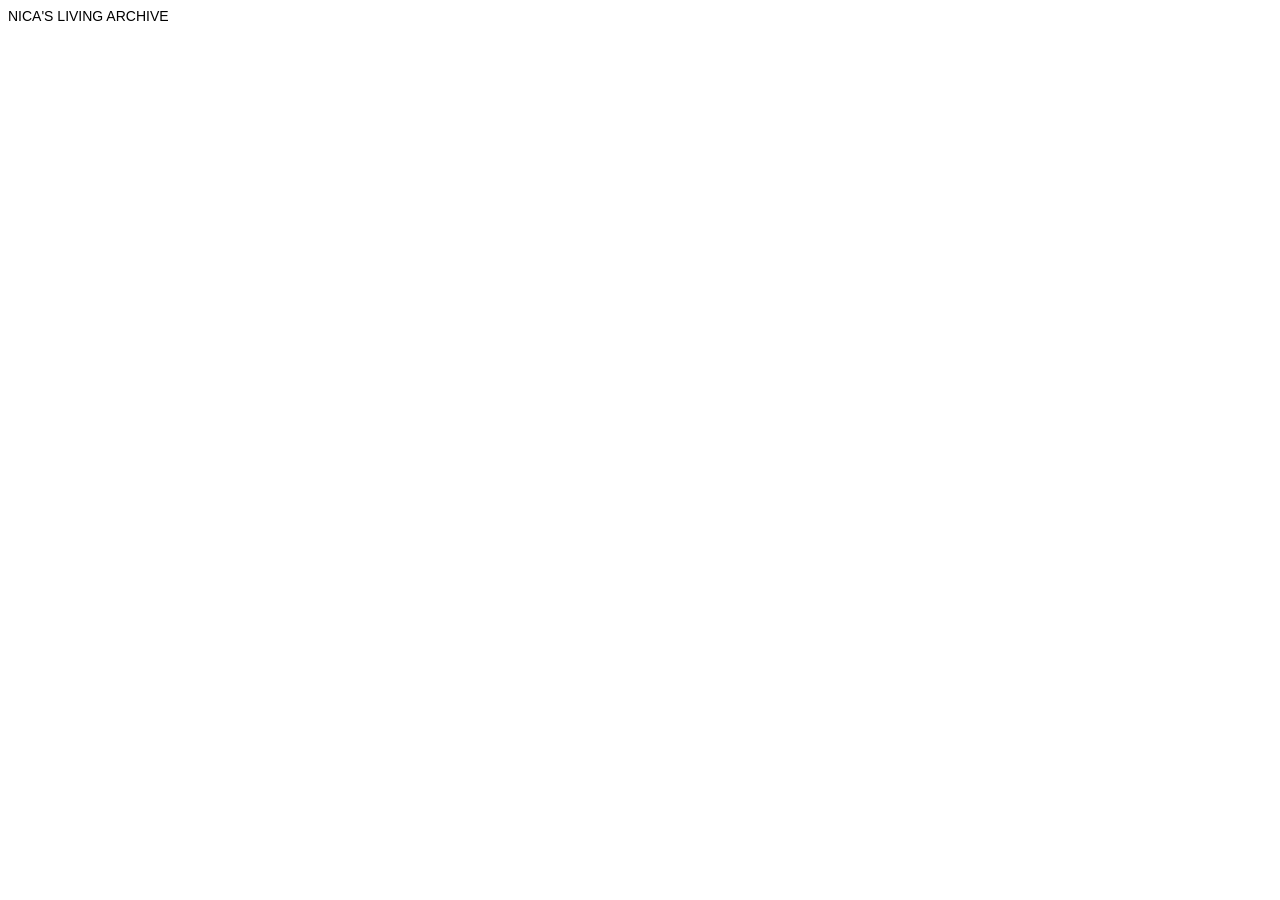
==== research/index.html @ f9453e22 "sheets" ====
<!DOCTYPE html>
<html lang="en">

<head>
    <meta charset="UTF-8">
    <meta name="viewport" content="width=device-width, initial-scale=1.0">
    <title>Research Assistant</title>
    <link rel="stylesheet" href="style.css">
</head>

<body>

    <div class="header"><a href="../home_page.html">Nica's Living Archive</a></div>
    <time class="current-time" aria-label="Current local time"></time>

    <div class="list">
    </div>
</body>

<script src="script.js"></script>

</html>
---- research/style.css ----
body {
    background-color: #ffffff;
}

.header {
    font-family: Arial, Helvetica, sans-serif;
    font-size: 14px;
    text-transform: uppercase;
    margin: 0;
    padding: 0;
}

.header a {
    color: black;
    text-decoration: none;
}

.current-time {
    display: block;
    font-family: Arial, Helvetica, sans-serif;
    font-size: 14px;
}

p {
    font-family: Arial, Helvetica, sans-serif;
    font-weight: 300;
    font-size: 14px;
    margin: 0;
    text-transform: uppercase;
}

p a {
    color: black;
    text-decoration: none;
}

a:hover {
    font-style: italic;
}

.list {
    position: fixed;
    top: 0;
    left: 50%;
    transform: translateX(-50%);
    display: flex;
    flex-direction: row;
    align-items: stretch;
    height: 100vh;
}

.container {
    display: flex;
    flex-direction: row;
    height: 100%;
    gap: 15px;
    writing-mode: vertical-rl;
    transform: rotate(180deg);
}

.container p {
    flex: 1 1 0;
    min-height: 0;
    display: flex;
    align-items: center;
}

.container p:first-child {
    justify-content: flex-end;
}

.container p:last-child {
    justify-content: flex-start;
}
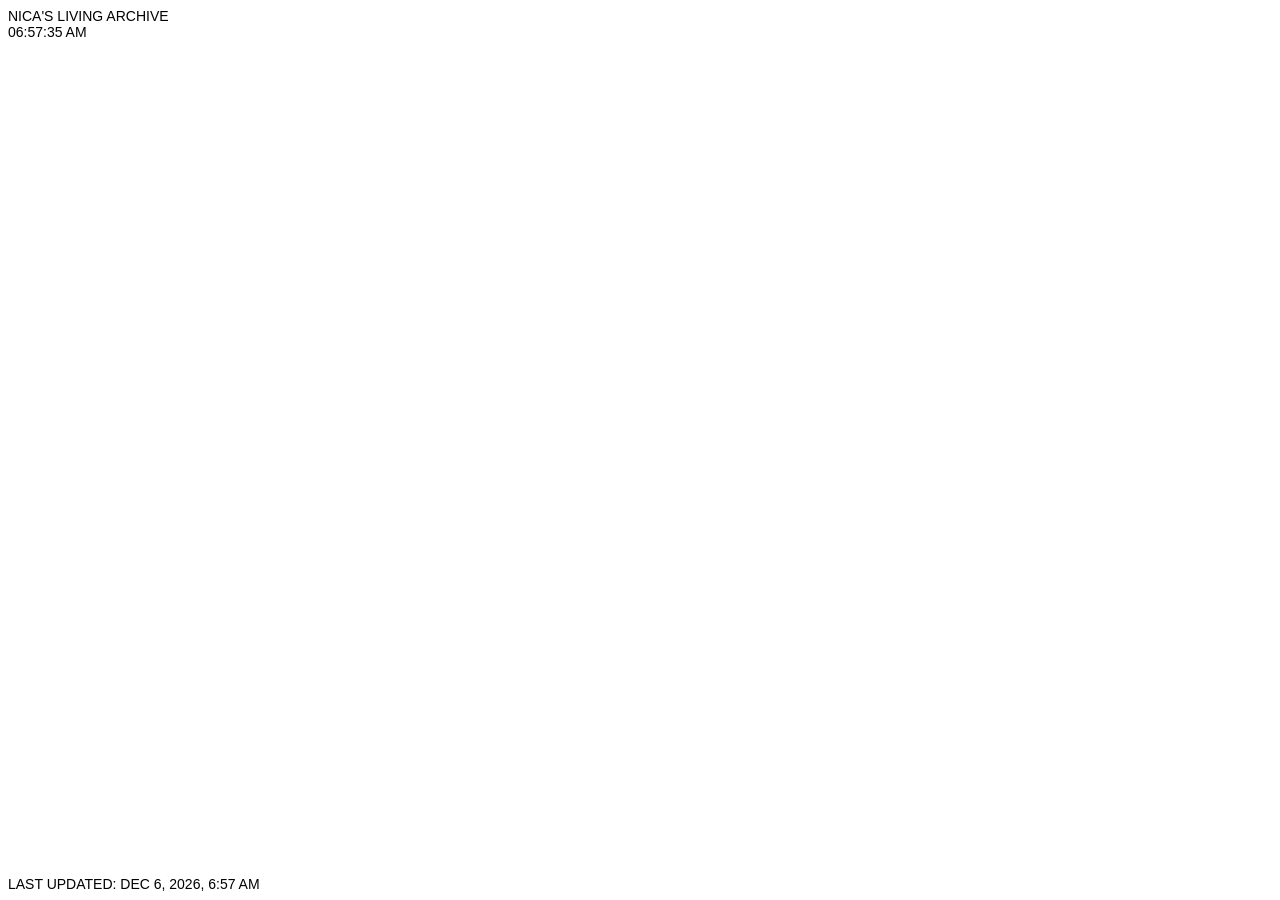
==== commit 19919fe5: "time + last updated log" ====
--- a/research/index.html
+++ b/research/index.html
@@ -5,18 +5,19 @@
     <meta charset="UTF-8">
     <meta name="viewport" content="width=device-width, initial-scale=1.0">
     <title>Research Assistant</title>
-    <link rel="stylesheet" href="style.css">
+    <link rel="stylesheet" href="style.css?v=3">
 </head>
 
 <body>
 
     <div class="header"><a href="../home_page.html">Nica's Living Archive</a></div>
     <time class="current-time" aria-label="Current local time"></time>
+    <p class="last-updated"></p>
 
     <div class="list">
     </div>
 </body>
 
-<script src="script.js"></script>
+<script src="script.js?v=3"></script>
 
 </html>
--- a/research/style.css
+++ b/research/style.css
@@ -19,6 +19,12 @@
     display: block;
     font-family: Arial, Helvetica, sans-serif;
     font-size: 14px;
+}
+
+.last-updated {
+    position: fixed;
+    bottom: 8px;
+    left: 8px;
 }
 
 p {
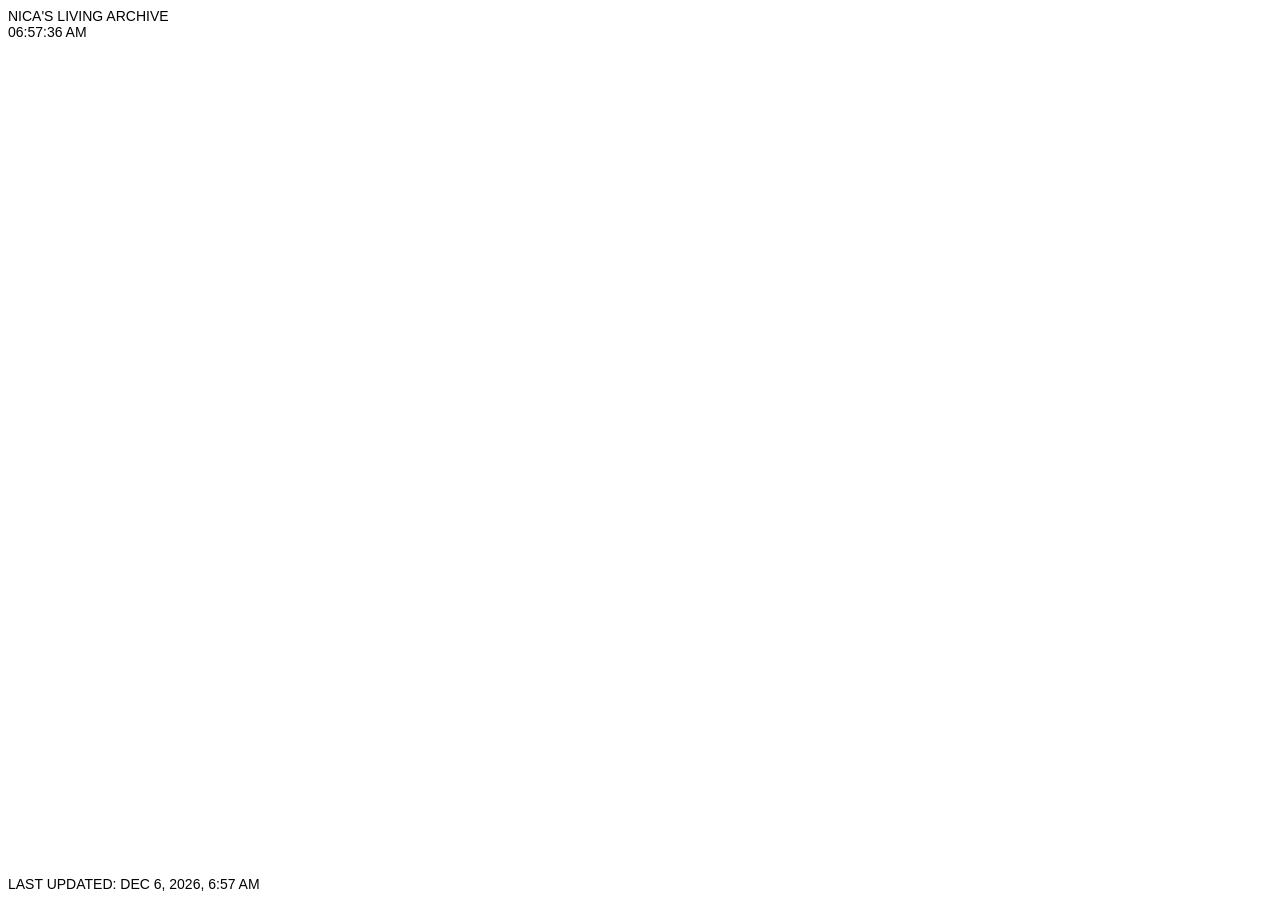
==== commit f785c710: "Rename home_page.html to index.html so GitHub Pages root works; fix thesis links" ====
--- a/research/index.html
+++ b/research/index.html
@@ -10,7 +10,7 @@
 
 <body>
 
-    <div class="header"><a href="../home_page.html">Nica's Living Archive</a></div>
+    <div class="header"><a href="../index.html">Nica's Living Archive</a></div>
     <time class="current-time" aria-label="Current local time"></time>
     <p class="last-updated"></p>
 
